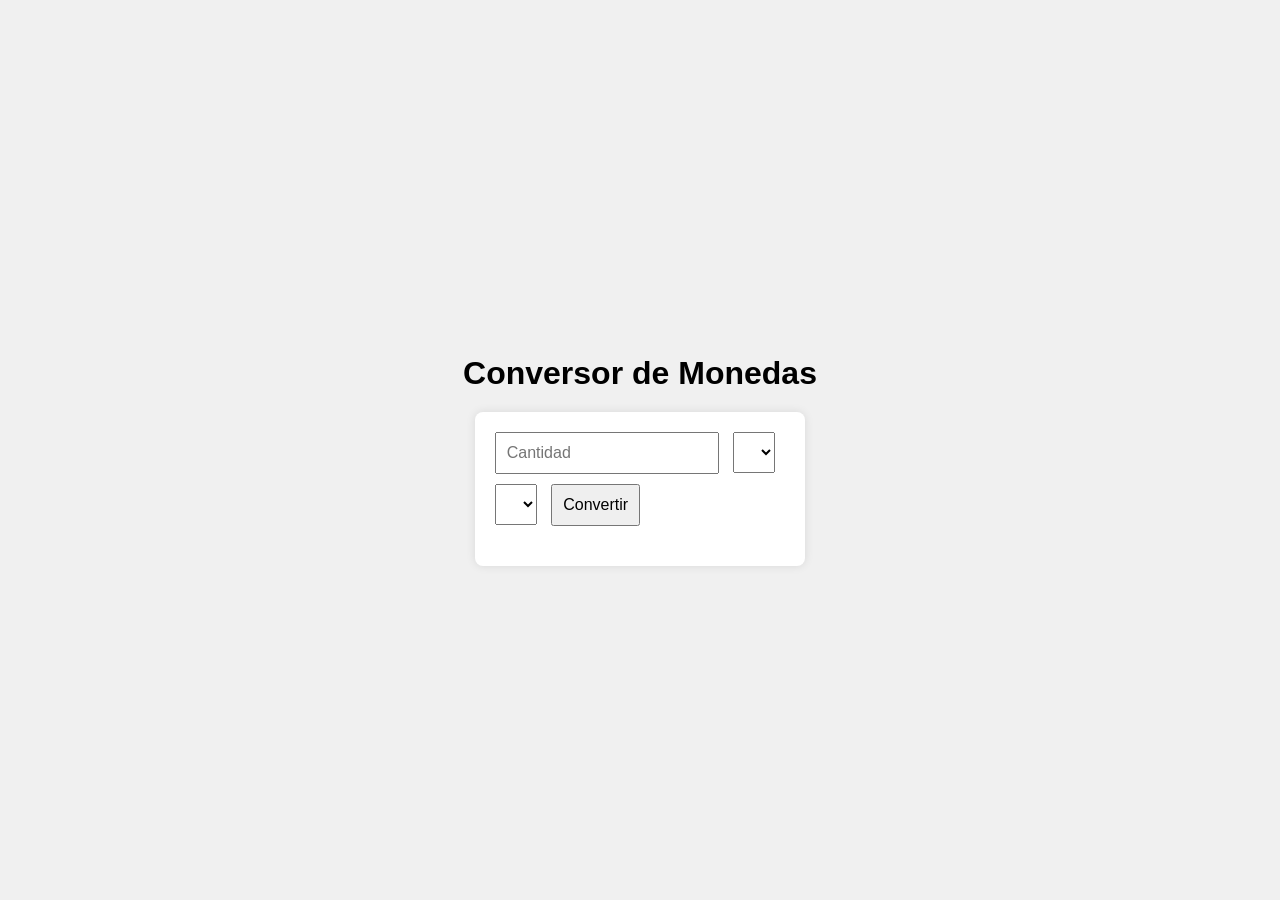
==== ConversorDeMonedas/index.html @ 54075163 "SUBO ACTUALIZACIÓN DE CODIGO" ====
<!DOCTYPE html>
<html lang="en">
<head>
    <meta charset="UTF-8">
    <meta name="viewport" content="width=device-width, initial-scale=1.0">
    <title>Conversor de Monedas</title>
    <link rel="stylesheet" href="style.css">
</head>
<body>
    <h1>Conversor de Monedas</h1>
    <div class="container">
        <div class="input-group">
            <input type="number" id="amount" placeholder="Cantidad">
            <select id="fromCurrency"></select>
        </div>
        <div class="input-group">
            <select id="toCurrency"></select>
            <button id="convert">Convertir</button>
        </div>
        <div id="result"></div>
    </div>
    <script src="script.js"></script>
</body>
</html>
---- ConversorDeMonedas/style.css ----
body {
    font-family: Arial, sans-serif;
    display: flex;
    flex-direction: column;
    align-items: center;
    justify-content: center;
    height: 100vh;
    margin: 0;
    background-color: #f0f0f0;
}

h1 {
    margin-bottom: 20px;
}

.container {
    background: white;
    padding: 20px;
    border-radius: 8px;
    box-shadow: 0 0 10px rgba(0, 0, 0, 0.1);
}

.input-group {
    margin-bottom: 10px;
}

input, select, button {
    padding: 10px;
    font-size: 16px;
    margin-right: 10px;
}

#result {
    margin-top: 20px;
    font-size: 18px;
}
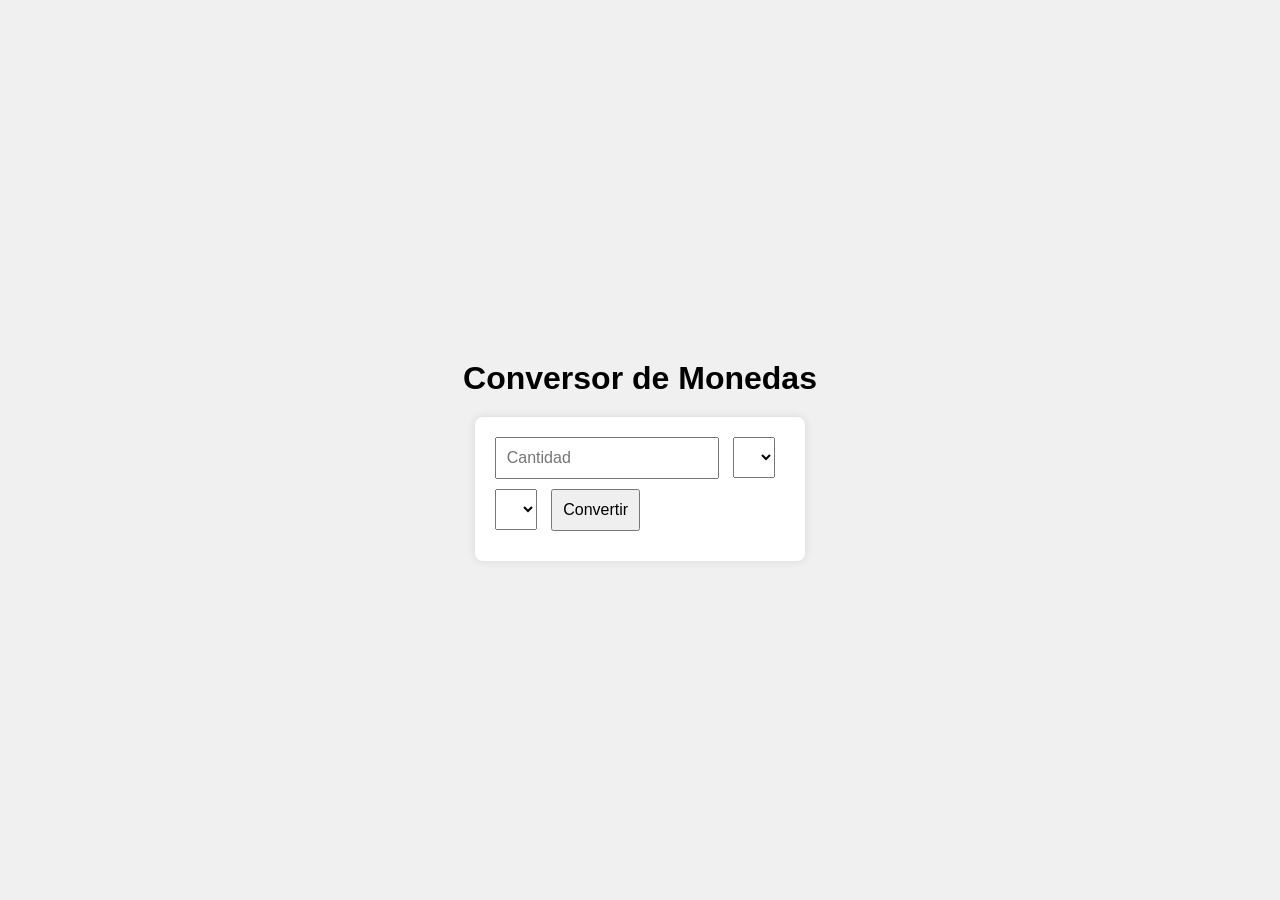
==== commit b45d3552: "Modifico el dix result por resultado" ====
--- a/ConversorDeMonedas/index.html
+++ b/ConversorDeMonedas/index.html
@@ -17,7 +17,7 @@
             <select id="toCurrency"></select>
             <button id="convert">Convertir</button>
         </div>
-        <div id="result"></div>
+        <div id="resultado"></div>
     </div>
     <script src="script.js"></script>
 </body>
